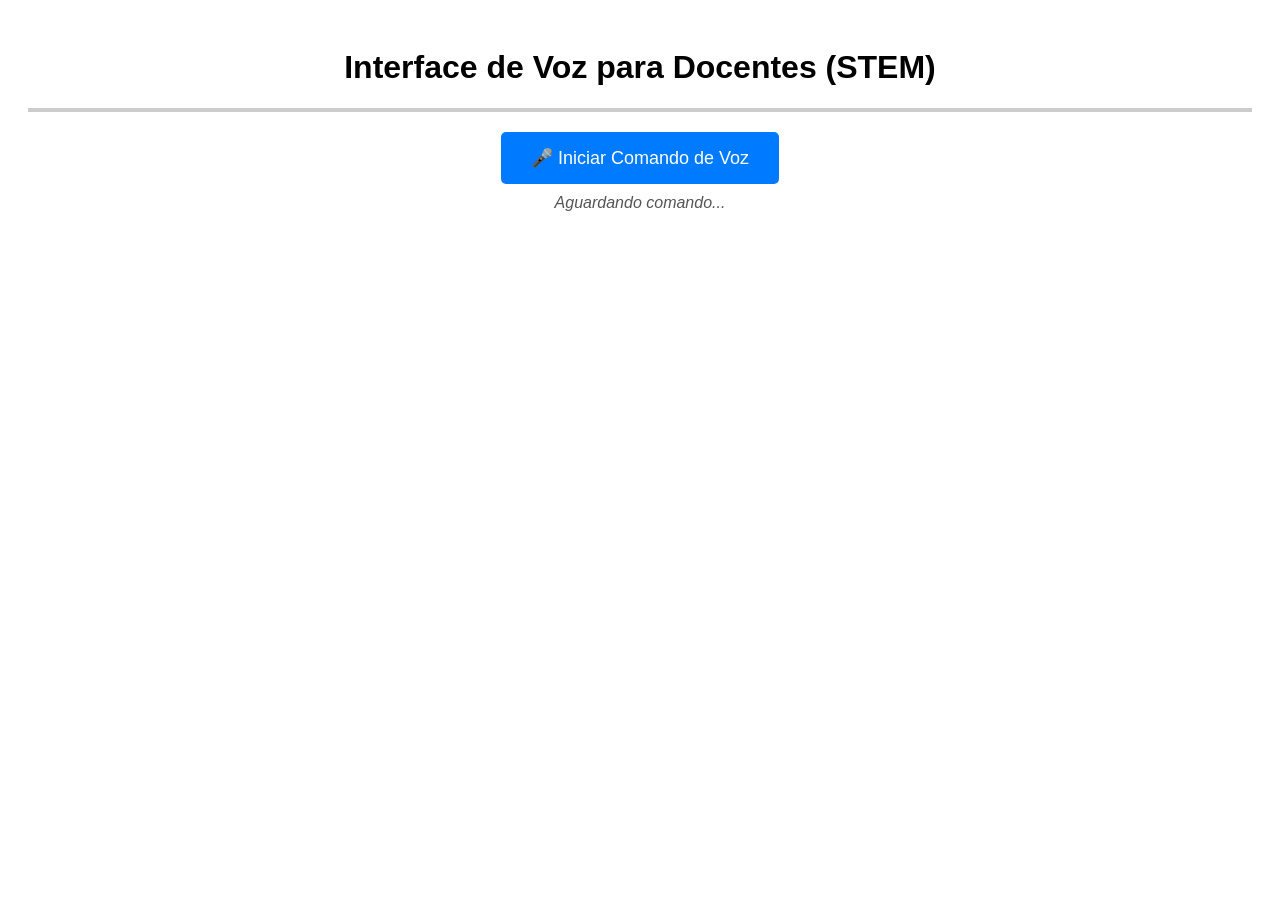
==== Projeto de acessibilidade/index.html @ 75a7703a "Add files via upload" ====
<!DOCTYPE html>
<html lang="pt-BR">
<head>
    <meta charset="UTF-8">
    <title>Acessibilidade Pedagógica - IA & GeoGebra</title>
    <script src="https://www.geogebra.org/apps/deployggb.js"></script>
    <style>
        body { font-family: sans-serif; text-align: center; padding: 20px; }
        #ggb-element { margin: 0 auto; border: 2px solid #ccc; }
        .controls { margin-top: 20px; }
        button { padding: 15px 30px; font-size: 18px; cursor: pointer; background: #007bff; color: white; border: none; border-radius: 5px; }
        #status { color: #555; margin-top: 10px; font-style: italic; }
    </style>
</head>
<body>
    <h1>Interface de Voz para Docentes (STEM)</h1>
    <div id="ggb-element"></div>

    <div class="controls">
        <button id="start-btn">🎤 Iniciar Comando de Voz</button>
        <p id="status">Aguardando comando...</p>
    </div>

    <script>
        // Inicialização do GeoGebra [cite: 30]
        var params = { "appName": "graphing", "width": 800, "height": 600, "showAlgebraInput": true };
        var applet = new GGBApplet(params, true);
        window.onload = () => applet.inject('ggb-element');

        const btn = document.querySelector('#start-btn');
        const status = document.querySelector('#status');

        // Captura de Voz e Integração [cite: 18, 21]
        function startRecognition() {
            const recognition = new (window.SpeechRecognition || window.webkitSpeechRecognition)();
            recognition.lang = 'pt-BR';
            recognition.start();

            recognition.onresult = async (event) => {
                const transcript = event.results[0][0].transcript;
                status.textContent = "Processando: " + transcript;

                try {
                    // Envia para o Backend Python [cite: 47]
                    const response = await fetch('http://127.0.0.1:5000/traduzir', {
                        method: 'POST',
                        headers: { 'Content-Type': 'application/json' },
                        body: JSON.stringify({ texto: transcript })
                    });
                    
                    const data = await response.json();
                    
                    if (data.comando) {
                        ggbApplet.evalCommand(data.comando); // Executa no GeoGebra [cite: 30]
                        falarFeedback("Desenhando " + transcript); // Feedback Auditivo [cite: 33]
                    }
                } catch (err) {
                    status.textContent = "Erro na conexão com a IA.";
                }
            };
        }

        function falarFeedback(msg) {
            const utterance = new SpeechSynthesisUtterance(msg);
            utterance.lang = 'pt-BR';
            window.speechSynthesis.speak(utterance);
        }

        btn.onclick = startRecognition;
    </script>
</body>
</html>
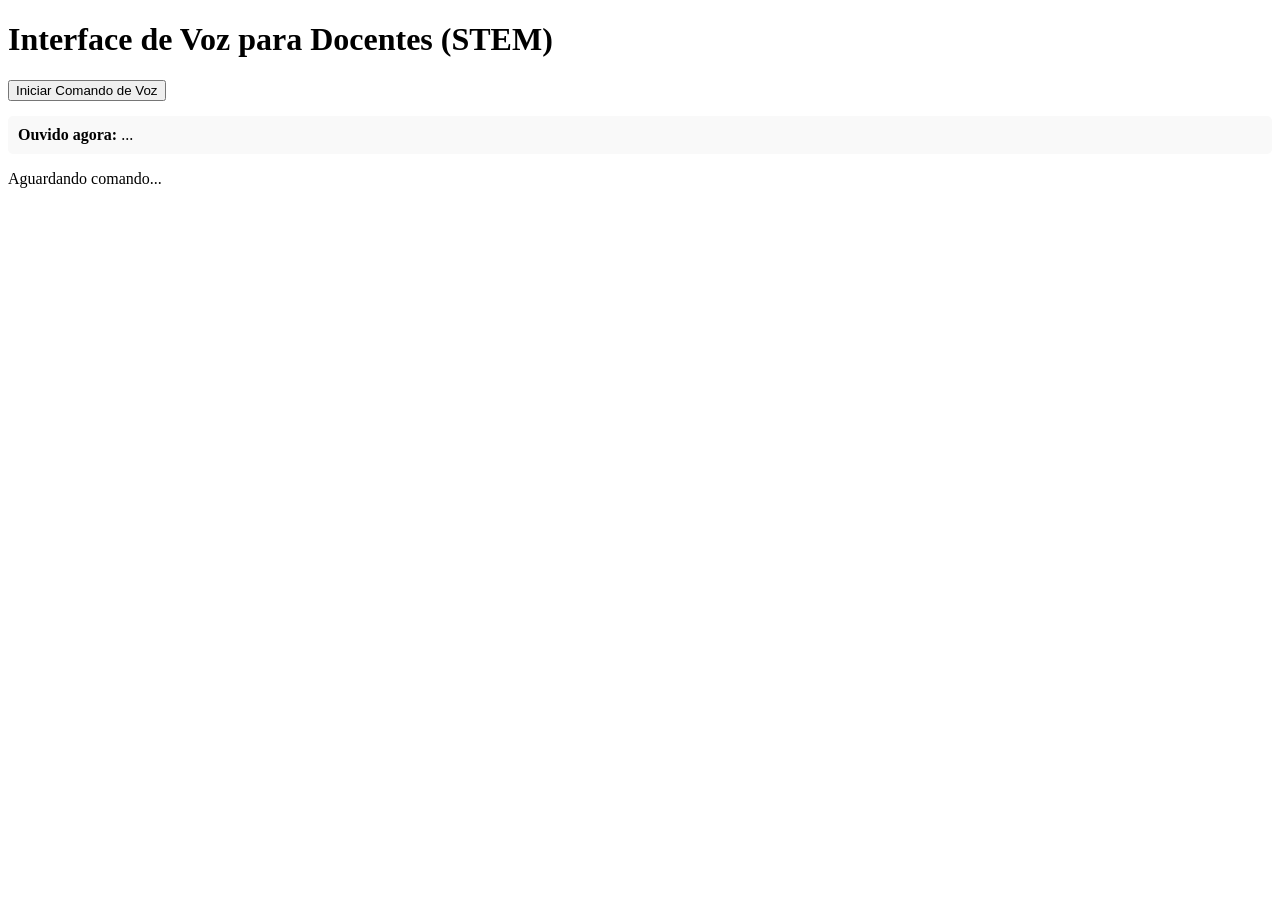
==== commit d50637a0: "Upgrade" ====
--- a/Projeto de acessibilidade/index.html
+++ b/Projeto de acessibilidade/index.html
@@ -4,69 +4,90 @@
     <meta charset="UTF-8">
     <title>Acessibilidade Pedagógica - IA & GeoGebra</title>
     <script src="https://www.geogebra.org/apps/deployggb.js"></script>
-    <style>
-        body { font-family: sans-serif; text-align: center; padding: 20px; }
-        #ggb-element { margin: 0 auto; border: 2px solid #ccc; }
-        .controls { margin-top: 20px; }
-        button { padding: 15px 30px; font-size: 18px; cursor: pointer; background: #007bff; color: white; border: none; border-radius: 5px; }
-        #status { color: #555; margin-top: 10px; font-style: italic; }
-    </style>
+    <link rel="stylesheet" href="style.css">
 </head>
 <body>
     <h1>Interface de Voz para Docentes (STEM)</h1>
-    <div id="ggb-element"></div>
+<div id="ggb-element"></div>
 
-    <div class="controls">
-        <button id="start-btn">🎤 Iniciar Comando de Voz</button>
-        <p id="status">Aguardando comando...</p>
+<div class="controls">
+    <button id="start-btn"> Iniciar Comando de Voz</button>
+    <div style="margin-top: 15px; background: #f9f9f9; padding: 10px; border-radius: 5px;">
+        <strong>Ouvido agora:</strong> <span id="transcricao-ao-vivo">...</span>
     </div>
+    <p id="status">Aguardando comando...</p>
+</div>
 
-    <script>
-        // Inicialização do GeoGebra [cite: 30]
-        var params = { "appName": "graphing", "width": 800, "height": 600, "showAlgebraInput": true };
-        var applet = new GGBApplet(params, true);
-        window.onload = () => applet.inject('ggb-element');
+<script>
+    // Inicialização do GeoGebra 
+    var params = { "appName": "graphing", "width": 800, "height": 600, "showAlgebraInput": true };
+    var applet = new GGBApplet(params, true);
+    window.onload = () => applet.inject('ggb-element');
 
-        const btn = document.querySelector('#start-btn');
-        const status = document.querySelector('#status');
+    const btn = document.querySelector('#start-btn');
+    const status = document.querySelector('#status');
+    const liveText = document.querySelector('#transcricao-ao-vivo');
 
-        // Captura de Voz e Integração [cite: 18, 21]
-        function startRecognition() {
-            const recognition = new (window.SpeechRecognition || window.webkitSpeechRecognition)();
-            recognition.lang = 'pt-BR';
-            recognition.start();
+    // Captura de Voz e Integração 
+    function startRecognition() {
+        const recognition = new (window.SpeechRecognition || window.webkitSpeechRecognition)();
+        recognition.lang = 'pt-BR';
+        recognition.continuous = false; // Foca em um comando por vez para evitar erros
+        recognition.interimResults = true; // Permite ver o texto enquanto fala
 
-            recognition.onresult = async (event) => {
-                const transcript = event.results[0][0].transcript;
-                status.textContent = "Processando: " + transcript;
+        recognition.onstart = () => {
+            status.textContent = " Ouvindo professor...";
+            btn.style.background = "#dc3545";
+        };
 
-                try {
-                    // Envia para o Backend Python [cite: 47]
-                    const response = await fetch('http://127.0.0.1:5000/traduzir', {
-                        method: 'POST',
-                        headers: { 'Content-Type': 'application/json' },
-                        body: JSON.stringify({ texto: transcript })
-                    });
-                    
-                    const data = await response.json();
-                    
-                    if (data.comando) {
-                        ggbApplet.evalCommand(data.comando); // Executa no GeoGebra [cite: 30]
-                        falarFeedback("Desenhando " + transcript); // Feedback Auditivo [cite: 33]
-                    }
-                } catch (err) {
-                    status.textContent = "Erro na conexão com a IA.";
-                }
-            };
+        recognition.onresult = (event) => {
+            const transcript = event.results[0][0].transcript;
+            liveText.textContent = transcript; // Escreve na tela em tempo real
+
+            if (event.results[0].isFinal) {
+                processarComando(transcript);
+            }
+        };
+
+        recognition.onerror = () => {
+            status.textContent = "Erro no microfone. Tente novamente.";
+            btn.style.background = "#007bff";
+        };
+
+        recognition.start();
+    }
+
+    async function processarComando(texto) {
+        status.textContent = " IA interpretando...";
+        try {
+            const response = await fetch('[http://127.0.0.1:5000/traduzir](http://127.0.0.1:5000/traduzir)', {
+                method: 'POST',
+                headers: { 'Content-Type': 'application/json' },
+                body: JSON.stringify({ texto: texto })
+            });
+            const data = await response.json();
+
+            if (data.comando && data.comando !== "ERRO") {
+                ggbApplet.evalCommand(data.comando);
+                status.textContent = " Executado: " + data.comando;
+                falar("Comando " + texto + " executado com sucesso.");
+            } else {
+                status.textContent = " Comando matemático não reconhecido.";
+                falar("Desculpe, não consegui converter '" + texto + "' em um comando matemático. Tente falar de outra forma.");
+            }
+        } catch (err) {
+            status.textContent = " Erro de servidor.";
+            falar("Erro de conexão com o servidor.");
         }
+    }
 
-        function falarFeedback(msg) {
-            const utterance = new SpeechSynthesisUtterance(msg);
-            utterance.lang = 'pt-BR';
-            window.speechSynthesis.speak(utterance);
-        }
+    function falarFeedback(msg) {
+        const utterance = new SpeechSynthesisUtterance(msg);
+        utterance.lang = 'pt-BR';
+        window.speechSynthesis.speak(utterance);
+    }
 
-        btn.onclick = startRecognition;
-    </script>
+    btn.onclick = startRecognition;
+</script>
 </body>
-</html>+</html>
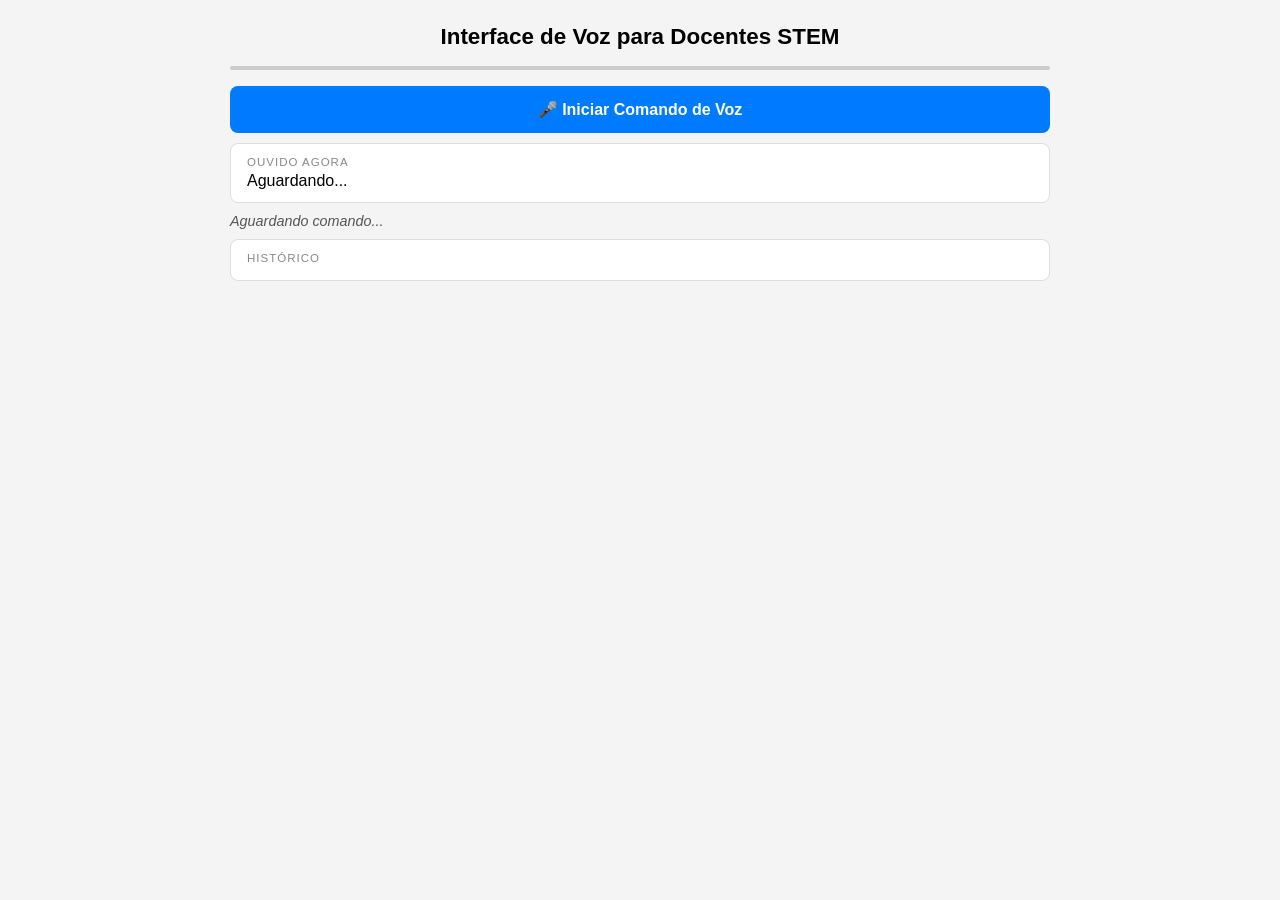
==== commit e77bee73: "IA e reconhecimento de voz funcionado" ====
--- a/Projeto de acessibilidade/index.html
+++ b/Projeto de acessibilidade/index.html
@@ -7,87 +7,26 @@
     <link rel="stylesheet" href="style.css">
 </head>
 <body>
-    <h1>Interface de Voz para Docentes (STEM)</h1>
+
+<h1>Interface de Voz para Docentes STEM</h1>
 <div id="ggb-element"></div>
 
 <div class="controls">
-    <button id="start-btn"> Iniciar Comando de Voz</button>
-    <div style="margin-top: 15px; background: #f9f9f9; padding: 10px; border-radius: 5px;">
-        <strong>Ouvido agora:</strong> <span id="transcricao-ao-vivo">...</span>
+    <button id="start-btn">🎤 Iniciar Comando de Voz</button>
+
+    <div class="caixa" aria-live="polite">
+        <small>Ouvido agora</small>
+        <div id="transcricao-ao-vivo">Aguardando...</div>
     </div>
-    <p id="status">Aguardando comando...</p>
+
+    <p id="status" role="status">Aguardando comando...</p>
+
+    <div class="caixa">
+        <small>Histórico</small>
+        <ul id="historico-lista"></ul>
+    </div>
 </div>
 
-<script>
-    // Inicialização do GeoGebra 
-    var params = { "appName": "graphing", "width": 800, "height": 600, "showAlgebraInput": true };
-    var applet = new GGBApplet(params, true);
-    window.onload = () => applet.inject('ggb-element');
-
-    const btn = document.querySelector('#start-btn');
-    const status = document.querySelector('#status');
-    const liveText = document.querySelector('#transcricao-ao-vivo');
-
-    // Captura de Voz e Integração 
-    function startRecognition() {
-        const recognition = new (window.SpeechRecognition || window.webkitSpeechRecognition)();
-        recognition.lang = 'pt-BR';
-        recognition.continuous = false; // Foca em um comando por vez para evitar erros
-        recognition.interimResults = true; // Permite ver o texto enquanto fala
-
-        recognition.onstart = () => {
-            status.textContent = " Ouvindo professor...";
-            btn.style.background = "#dc3545";
-        };
-
-        recognition.onresult = (event) => {
-            const transcript = event.results[0][0].transcript;
-            liveText.textContent = transcript; // Escreve na tela em tempo real
-
-            if (event.results[0].isFinal) {
-                processarComando(transcript);
-            }
-        };
-
-        recognition.onerror = () => {
-            status.textContent = "Erro no microfone. Tente novamente.";
-            btn.style.background = "#007bff";
-        };
-
-        recognition.start();
-    }
-
-    async function processarComando(texto) {
-        status.textContent = " IA interpretando...";
-        try {
-            const response = await fetch('[http://127.0.0.1:5000/traduzir](http://127.0.0.1:5000/traduzir)', {
-                method: 'POST',
-                headers: { 'Content-Type': 'application/json' },
-                body: JSON.stringify({ texto: texto })
-            });
-            const data = await response.json();
-
-            if (data.comando && data.comando !== "ERRO") {
-                ggbApplet.evalCommand(data.comando);
-                status.textContent = " Executado: " + data.comando;
-                falar("Comando " + texto + " executado com sucesso.");
-            } else {
-                status.textContent = " Comando matemático não reconhecido.";
-                falar("Desculpe, não consegui converter '" + texto + "' em um comando matemático. Tente falar de outra forma.");
-            }
-        } catch (err) {
-            status.textContent = " Erro de servidor.";
-            falar("Erro de conexão com o servidor.");
-        }
-    }
-
-    function falarFeedback(msg) {
-        const utterance = new SpeechSynthesisUtterance(msg);
-        utterance.lang = 'pt-BR';
-        window.speechSynthesis.speak(utterance);
-    }
-
-    btn.onclick = startRecognition;
-</script>
+<script src="app.js"></script>
 </body>
-</html>
+</html>
--- a/Projeto de acessibilidade/style.css
+++ b/Projeto de acessibilidade/style.css
@@ -0,0 +1,105 @@
+* {
+    box-sizing: border-box;
+    margin: 0;
+    padding: 0;
+}
+
+body {
+    font-family: sans-serif;
+    background: #f4f4f4;
+    display: flex;
+    flex-direction: column;
+    align-items: center;
+    padding: 24px 16px;
+}
+
+h1 {
+    font-size: 1.4rem;
+    margin-bottom: 16px;
+    text-align: center;
+}
+
+#ggb-element {
+    border: 2px solid #ccc;
+    border-radius: 8px;
+    overflow: hidden;
+    background: #fff;
+    width: 100%;
+    max-width: 820px;
+}
+
+.controls {
+    width: 100%;
+    max-width: 820px;
+    margin-top: 16px;
+    display: flex;
+    flex-direction: column;
+    gap: 10px;
+}
+
+#start-btn {
+    padding: 14px;
+    font-size: 1rem;
+    font-weight: bold;
+    cursor: pointer;
+    background: #007bff;
+    color: #fff;
+    border: none;
+    border-radius: 8px;
+}
+
+#start-btn.ouvindo {
+    background: #dc3545;
+}
+
+.caixa {
+    background: #fff;
+    border: 1px solid #ddd;
+    border-radius: 8px;
+    padding: 12px 16px;
+}
+
+.caixa small {
+    display: block;
+    color: #888;
+    font-size: 0.72rem;
+    text-transform: uppercase;
+    letter-spacing: 1px;
+    margin-bottom: 4px;
+}
+
+#status {
+    font-size: 0.9rem;
+    color: #555;
+    font-style: italic;
+}
+
+#status.ok {
+    color: #2e7d32;
+    font-style: normal;
+}
+
+#status.erro {
+    color: #c62828;
+    font-style: normal;
+}
+
+#historico-lista {
+    list-style: none;
+    display: flex;
+    flex-direction: column;
+    gap: 4px;
+    max-height: 140px;
+    overflow-y: auto;
+}
+
+#historico-lista li {
+    font-size: 0.82rem;
+    border-left: 3px solid #007bff;
+    padding-left: 8px;
+}
+
+#historico-lista li.erro-item {
+    border-color: #dc3545;
+    color: #888;
+}
